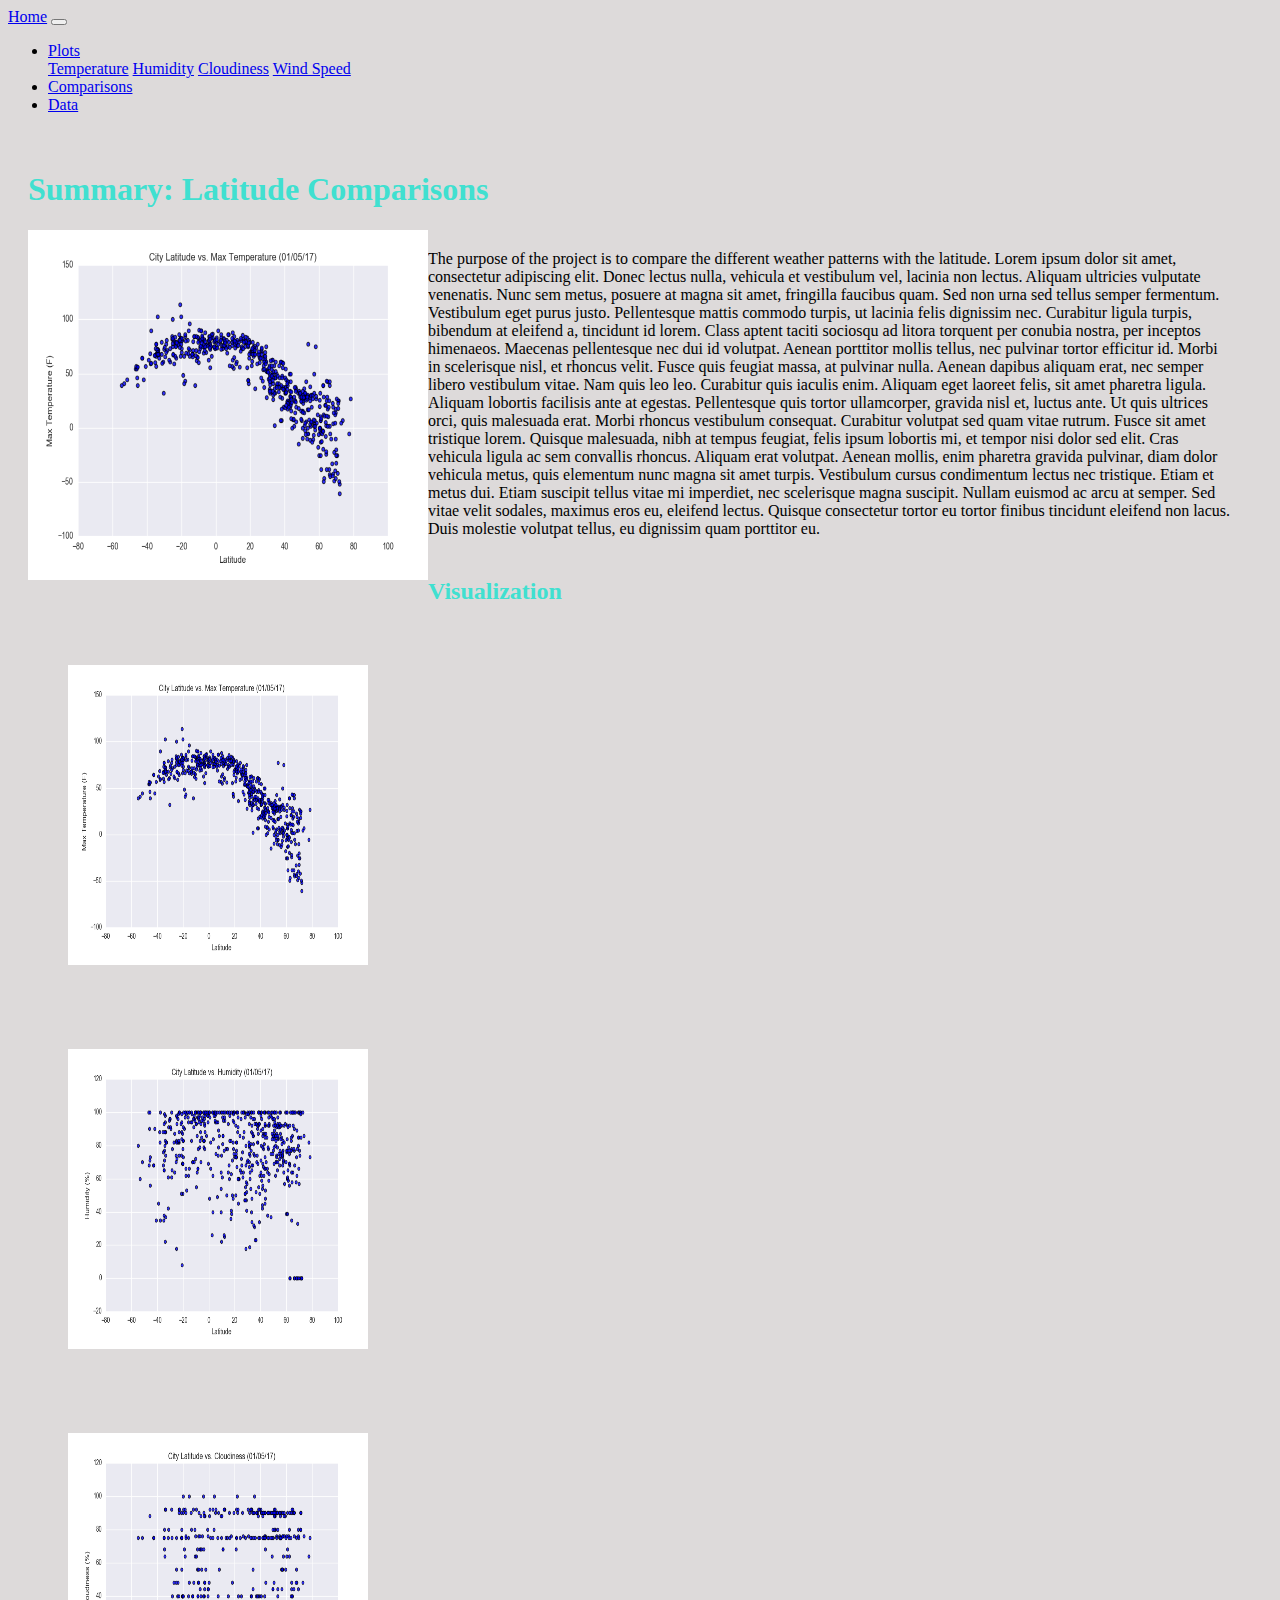
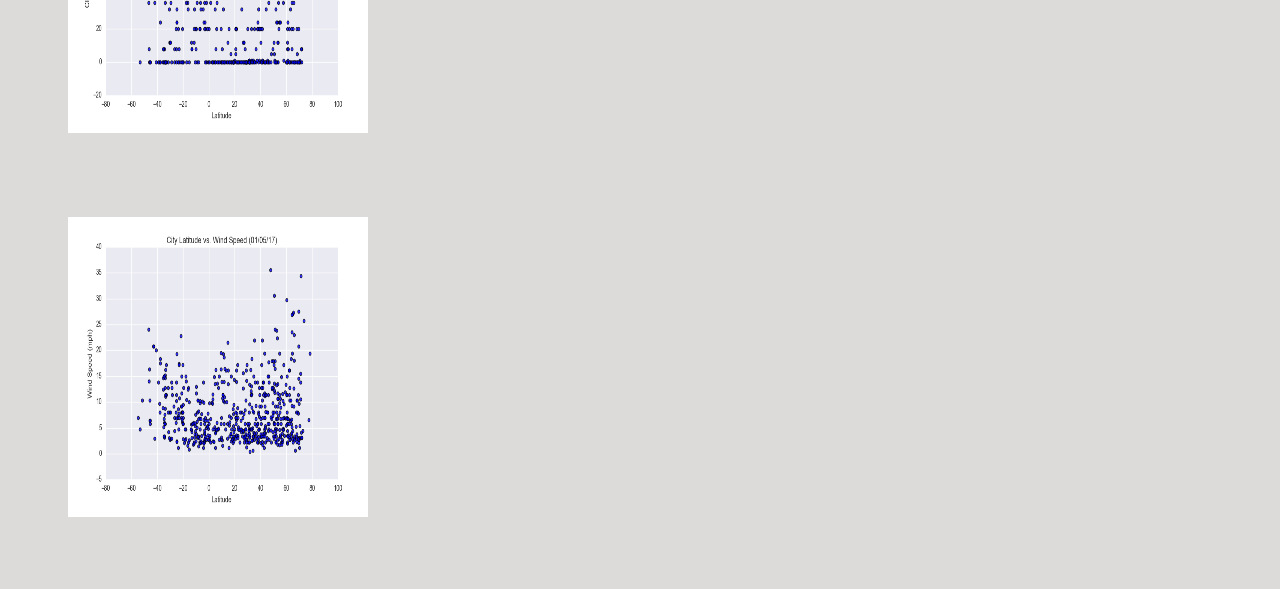
==== index.html @ f20980ce "Fixed the navbar." ====
<!DOCTYPE html>
<html lang="en-us">

<head>

  <meta charset="UTF-8">
  <meta name="viewport" content="width=device-width, initial-scale=1.0">
  <meta http-equiv="X-UA-Compatible" content="ie=edge">

  <title>Web Visualization Dashboard</title>

  <!-- Boostrap Stylesheet -->
  <link rel="stylesheet" href="https://cdn.jsdelivr.net/npm/bootstrap@4.5.3/dist/css/bootstrap.min.css"
    integrity="sha384-TX8t27EcRE3e/ihU7zmQxVncDAy5uIKz4rEkgIXeMed4M0jlfIDPvg6uqKI2xXr2" crossorigin="anonymous">


  <!-- Our own CSS stylesheet -->
  <link rel="stylesheet" href="style.css">

</head>

<body>
  <nav class="navbar navbar-expand-lg navbar-light bg-info">
    <a class="navbar-brand" href="index.html">Home</a>
    <button class="navbar-toggler" type="button" data-toggle="collapse" data-target="#navbarSupportedContent" aria-controls="navbarSupportedContent" aria-expanded="false" aria-label="Toggle navigation">
      <span class="navbar-toggler-icon"></span>
    </button>

    <div class="collapse navbar-collapse" id="navbarSupportedContent">
      <ul class="navbar-nav ml-auto">
        <li class="nav-item dropdown">
          <a class="nav-link dropdown-toggle" href="#" id="navbarDropdown" role="button" data-toggle="dropdown" aria-haspopup="true" aria-expanded="false">
            Plots
          </a>
          <div class="dropdown-menu" aria-labelledby="navbarDropdown">
            <a class="dropdown-item" href="fig1.html">Temperature</a>
            <a class="dropdown-item" href="fig2.html">Humidity</a>
            <a class="dropdown-item" href="fig3.html">Cloudiness</a>
            <a class="dropdown-item" href="fig4.html">Wind Speed</a>
          </div>
        </li>
        <li class = "nav-item">
          <a class="nav-link" href="Comparison.html">Comparisons</a>
        </li>
        <li class = "nav-item">
          <a class="nav-link" href="Data.html">Data</a>
        </li>
      </ul>
    </div>
  </nav>
<section>
  <header id="header">
    <h1>Summary: Latitude Comparisons</h1>
  </header>
  <img id="landing-image" src="assets/images/Fig1.png" alt="Attempt 1">
  <p id="Summary">The purpose of the project is to compare the different weather patterns with the latitude.  Lorem ipsum dolor sit amet, consectetur adipiscing elit. Donec lectus nulla, vehicula et vestibulum vel, lacinia non lectus. Aliquam ultricies vulputate venenatis. Nunc sem metus, posuere at magna sit amet, fringilla faucibus quam. Sed non urna sed tellus semper fermentum. Vestibulum eget purus justo. Pellentesque mattis commodo turpis, ut lacinia felis dignissim nec. Curabitur ligula turpis, bibendum at eleifend a, tincidunt id lorem. Class aptent taciti sociosqu ad litora torquent per conubia nostra, per inceptos himenaeos.

    Maecenas pellentesque nec dui id volutpat. Aenean porttitor mollis tellus, nec pulvinar tortor efficitur id. Morbi in scelerisque nisl, et rhoncus velit. Fusce quis feugiat massa, at pulvinar nulla. Aenean dapibus aliquam erat, nec semper libero vestibulum vitae. Nam quis leo leo. Curabitur quis iaculis enim. Aliquam eget laoreet felis, sit amet pharetra ligula. Aliquam lobortis facilisis ante at egestas. Pellentesque quis tortor ullamcorper, gravida nisl et, luctus ante. Ut quis ultrices orci, quis malesuada erat. Morbi rhoncus vestibulum consequat. Curabitur volutpat sed quam vitae rutrum. Fusce sit amet tristique lorem. Quisque malesuada, nibh at tempus feugiat, felis ipsum lobortis mi, et tempor nisi dolor sed elit. Cras vehicula ligula ac sem convallis rhoncus.
    
    Aliquam erat volutpat. Aenean mollis, enim pharetra gravida pulvinar, diam dolor vehicula metus, quis elementum nunc magna sit amet turpis. Vestibulum cursus condimentum lectus nec tristique. Etiam et metus dui. Etiam suscipit tellus vitae mi imperdiet, nec scelerisque magna suscipit. Nullam euismod ac arcu at semper. Sed vitae velit sodales, maximus eros eu, eleifend lectus. Quisque consectetur tortor eu tortor finibus tincidunt eleifend non lacus. Duis molestie volutpat tellus, eu dignissim quam porttitor eu. 
  </p>

  <h2 id="header2">Visualization</h2>

  <div class="container">
    <div class="row">
      <div class="col-sm-3">
        <img src="assets/images/Fig1.png" alt = "Fig1" class="resize">
      </div>
      <div class="col-sm-3">
        <img src="assets/images/Fig2.png" alt="Fig2" class="resize"> 
      </div>
      <div class="col-sm-3">
        <img src="assets/images/Fig3.png" alt="Fig3" class="resize">
      </div>
      <div class="col-sm-3">
        <img src="assets/images/Fig4.png" alt="Fig4" class="resize">
      </div>
    </div>
  </div>
</section>

  <!-- Javascript -->
  <script src="https://code.jquery.com/jquery-3.5.1.slim.min.js"
    integrity="sha384-DfXdz2htPH0lsSSs5nCTpuj/zy4C+OGpamoFVy38MVBnE+IbbVYUew+OrCXaRkfj" crossorigin="anonymous">
  </script>
  <script src="https://cdn.jsdelivr.net/npm/bootstrap@4.5.3/dist/js/bootstrap.bundle.min.js"
    integrity="sha384-ho+j7jyWK8fNQe+A12Hb8AhRq26LrZ/JpcUGGOn+Y7RsweNrtN/tE3MoK7ZeZDyx" crossorigin="anonymous">
  </script>
</body>

</html>
---- style.css ----
/* Creating a style sheet for the html */

body{
    background-color: rgb(221, 218, 218);
}

#header,
#header2{
    color: turquoise;
}

section{
    padding: 20px;
}

#landing-image{
    float: left;
    position: relative;
    width: 400px;
    height: 350px;
}

.container{
    float: bottom;
}

#Summary{
    padding: 20px;
}

.resize{
    width: 300px;
    height: 300px;
    padding: 40px;
}
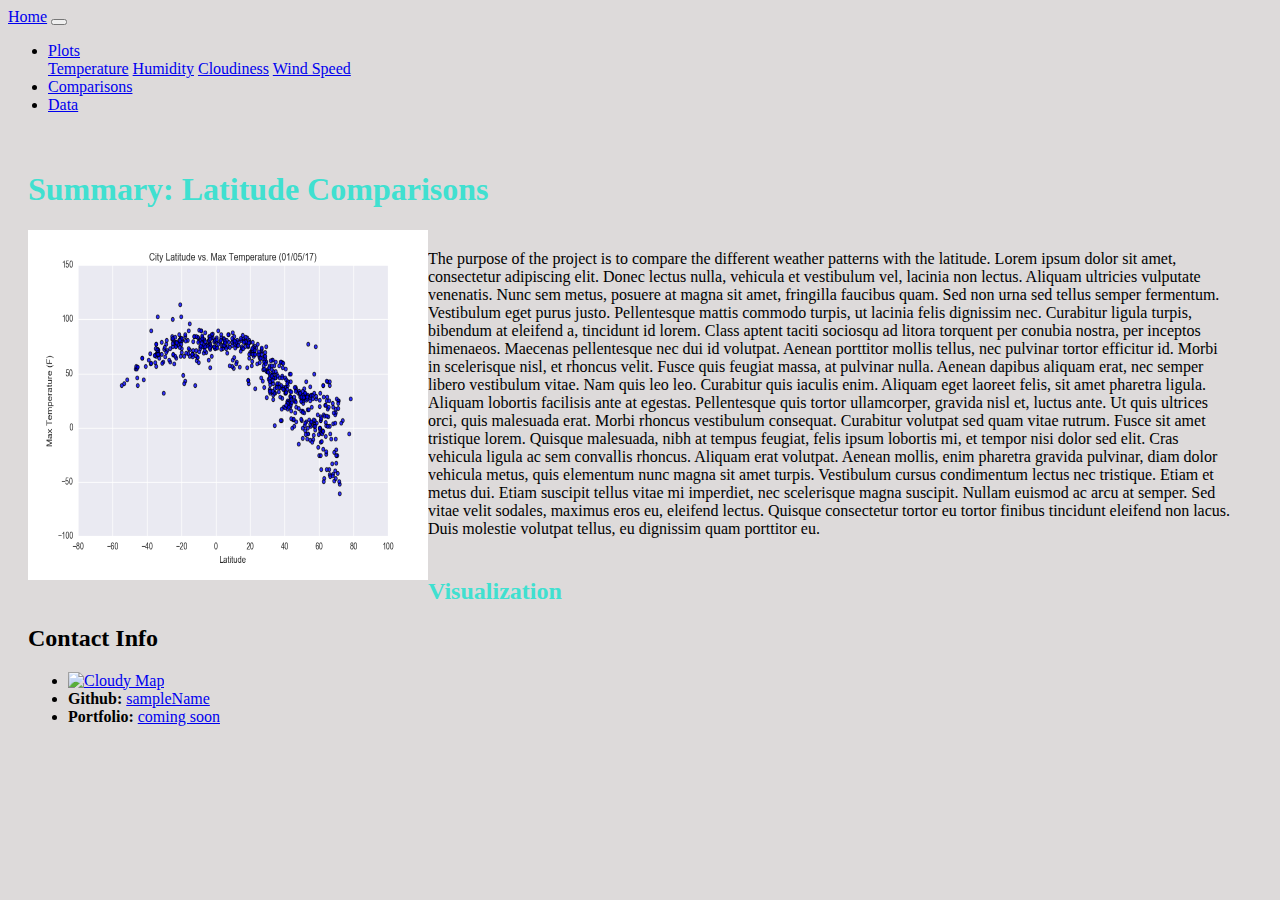
==== commit 30bb1ecb: "Added code for an aside." ====
--- a/index.html
+++ b/index.html
@@ -52,6 +52,7 @@
   <header id="header">
     <h1>Summary: Latitude Comparisons</h1>
   </header>
+  
   <img id="landing-image" src="assets/images/Fig1.png" alt="Attempt 1">
   <p id="Summary">The purpose of the project is to compare the different weather patterns with the latitude.  Lorem ipsum dolor sit amet, consectetur adipiscing elit. Donec lectus nulla, vehicula et vestibulum vel, lacinia non lectus. Aliquam ultricies vulputate venenatis. Nunc sem metus, posuere at magna sit amet, fringilla faucibus quam. Sed non urna sed tellus semper fermentum. Vestibulum eget purus justo. Pellentesque mattis commodo turpis, ut lacinia felis dignissim nec. Curabitur ligula turpis, bibendum at eleifend a, tincidunt id lorem. Class aptent taciti sociosqu ad litora torquent per conubia nostra, per inceptos himenaeos.
 
@@ -61,11 +62,21 @@
   </p>
 
   <h2 id="header2">Visualization</h2>
+  <aside id="contact-info">
+    <h2>Contact Info</h2>
+    <ul>
+      <li><a target="_blank" href="assets/images/cloudymap.png">
+        <img src="assets/images/cloudymap.png" alt="Cloudy Map">
+      </a></li>
+      <li><strong>Github:</strong> <a href="#">sampleName</a></li>
+      <li><strong>Portfolio:</strong> <a href="#">coming soon</a></li>
+    </ul>
+  </aside>
 
-  <div class="container">
+  <!-- <div class="container">
     <div class="row">
       <div class="col-sm-3">
-        <img src="assets/images/Fig1.png" alt = "Fig1" class="resize">
+        <img src="assets/images/Fig1.png" alt="Fig1" class="resize">
       </div>
       <div class="col-sm-3">
         <img src="assets/images/Fig2.png" alt="Fig2" class="resize"> 
@@ -77,7 +88,7 @@
         <img src="assets/images/Fig4.png" alt="Fig4" class="resize">
       </div>
     </div>
-  </div>
+  </div> -->
 </section>
 
   <!-- Javascript -->
--- a/style.css
+++ b/style.css
@@ -33,3 +33,9 @@
     height: 300px;
     padding: 40px;
 }
+
+.resize-comp{
+    width: 600px;
+    height: 550px;
+    padding:30px;
+}
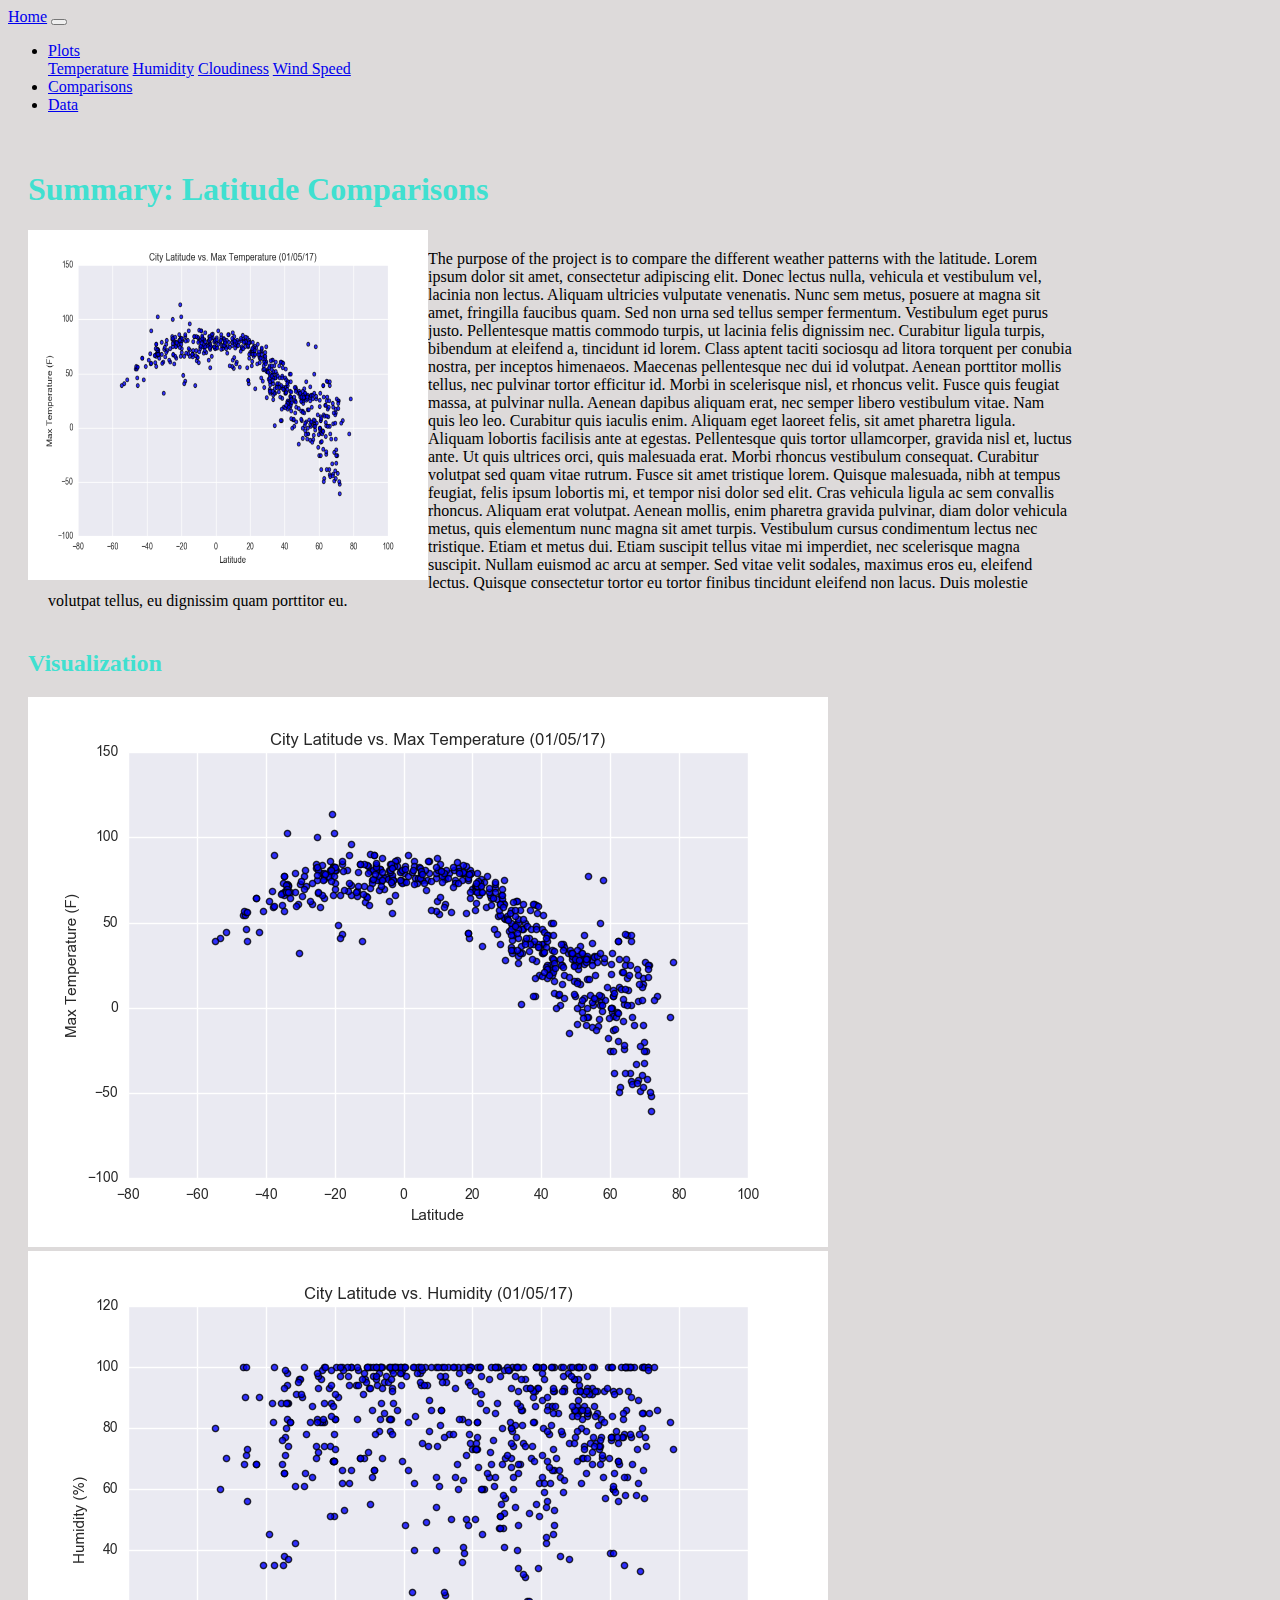
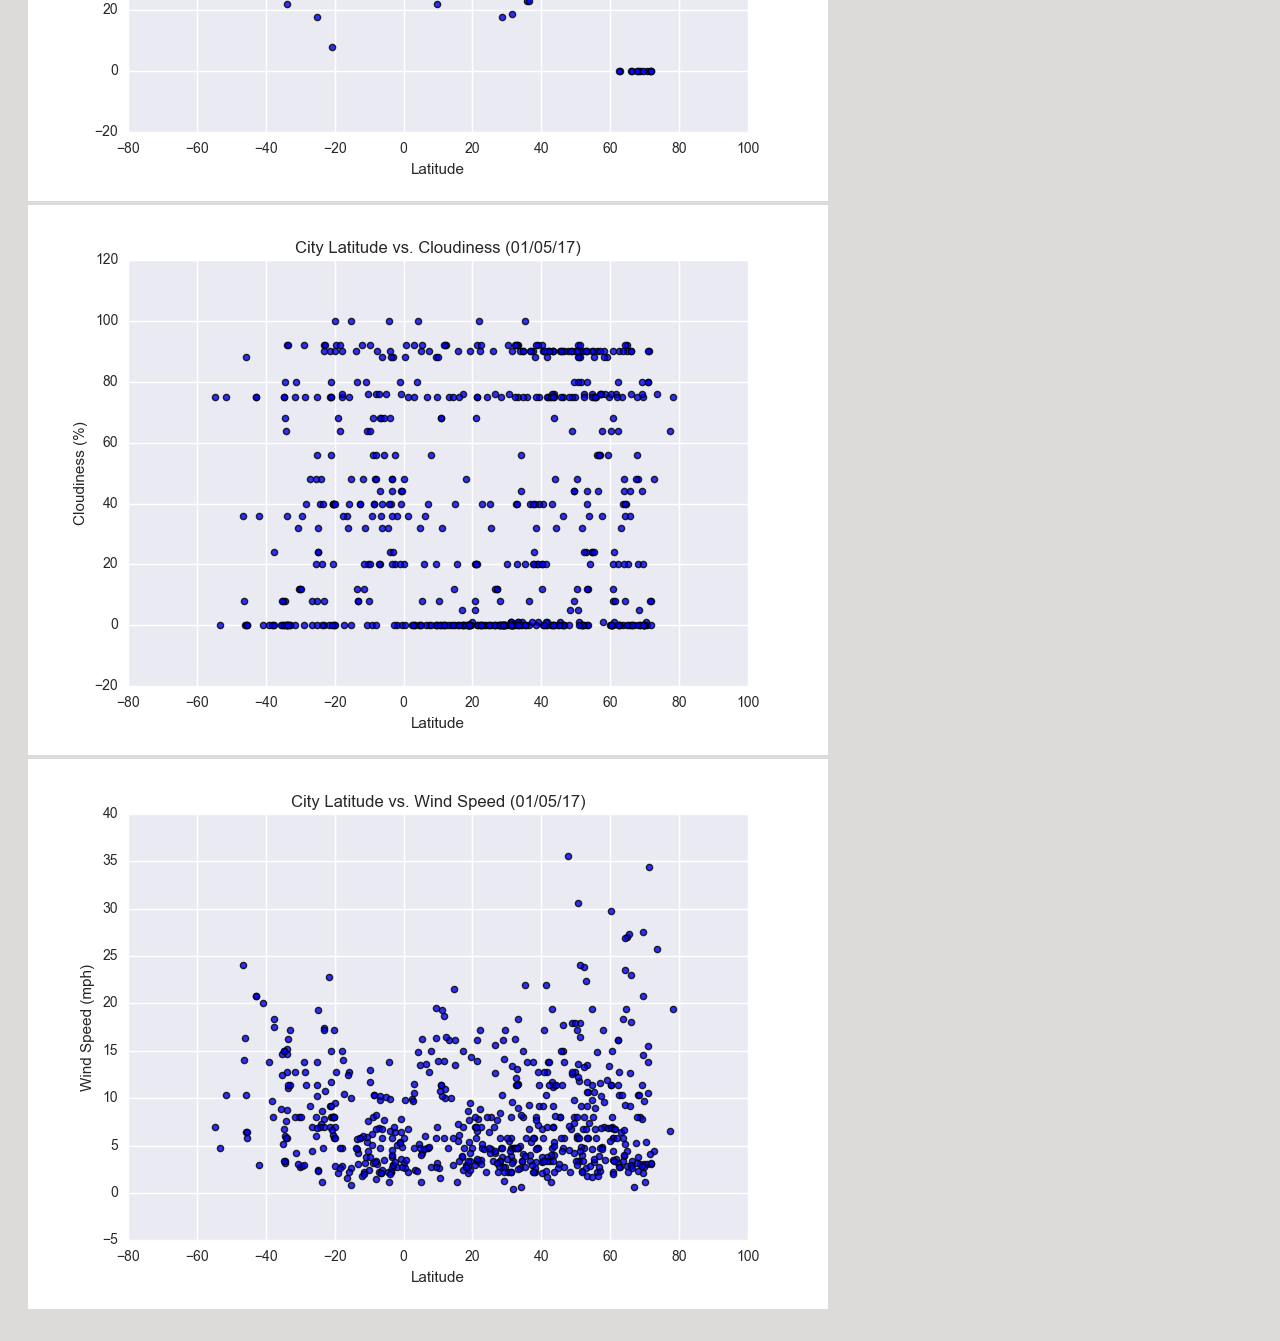
==== commit a4af8877: "Modifying the code to somewhat match the images." ====
--- a/index.html
+++ b/index.html
@@ -61,16 +61,20 @@
     Aliquam erat volutpat. Aenean mollis, enim pharetra gravida pulvinar, diam dolor vehicula metus, quis elementum nunc magna sit amet turpis. Vestibulum cursus condimentum lectus nec tristique. Etiam et metus dui. Etiam suscipit tellus vitae mi imperdiet, nec scelerisque magna suscipit. Nullam euismod ac arcu at semper. Sed vitae velit sodales, maximus eros eu, eleifend lectus. Quisque consectetur tortor eu tortor finibus tincidunt eleifend non lacus. Duis molestie volutpat tellus, eu dignissim quam porttitor eu. 
   </p>
 
+  <aside id="Visualization">
   <h2 id="header2">Visualization</h2>
-  <aside id="contact-info">
-    <h2>Contact Info</h2>
-    <ul>
-      <li><a target="_blank" href="assets/images/cloudymap.png">
-        <img src="assets/images/cloudymap.png" alt="Cloudy Map">
-      </a></li>
-      <li><strong>Github:</strong> <a href="#">sampleName</a></li>
-      <li><strong>Portfolio:</strong> <a href="#">coming soon</a></li>
-    </ul>
+      <a target="_blank" href="assets/images/Fig1.png">
+        <img src="assets/images/Fig1.png" alt="Cloudy Map">
+      </a>
+      <a target="_blank" href="assets/images/Fig2.png">
+        <img src="assets/images/Fig2.png" alt="Cloudy Map">
+      </a>
+      <a target="_blank" href="assets/images/Fig3.png">
+        <img src="assets/images/Fig3.png" alt="Cloudy Map">
+      </a>
+      <a target="_blank" href="assets/images/Fig4.png">
+        <img src="assets/images/Fig4.png" alt="Cloudy Map">
+      </a>
   </aside>
 
   <!-- <div class="container">
--- a/style.css
+++ b/style.css
@@ -26,6 +26,7 @@
 
 #Summary{
     padding: 20px;
+    width: 1024px;
 }
 
 .resize{
@@ -39,3 +40,7 @@
     height: 550px;
     padding:30px;
 }
+
+#Visualization{
+    width: 30%;
+}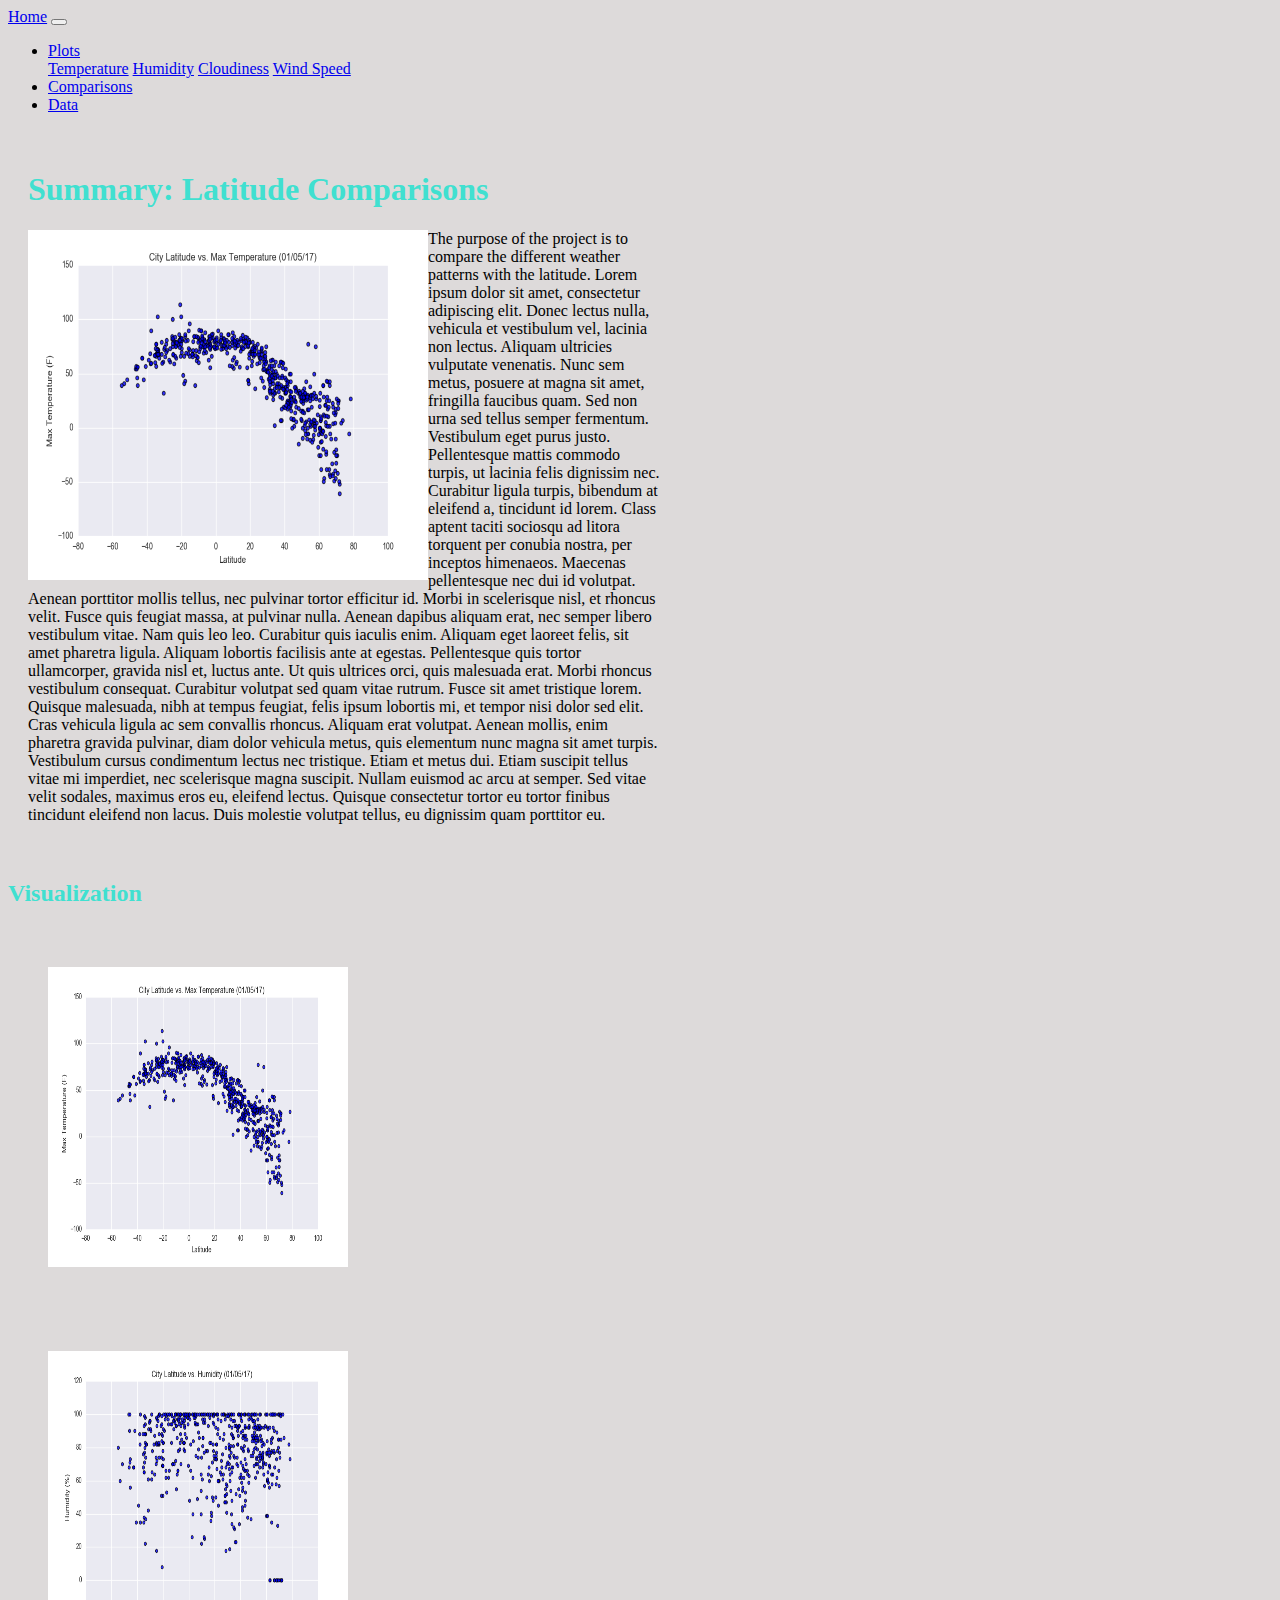
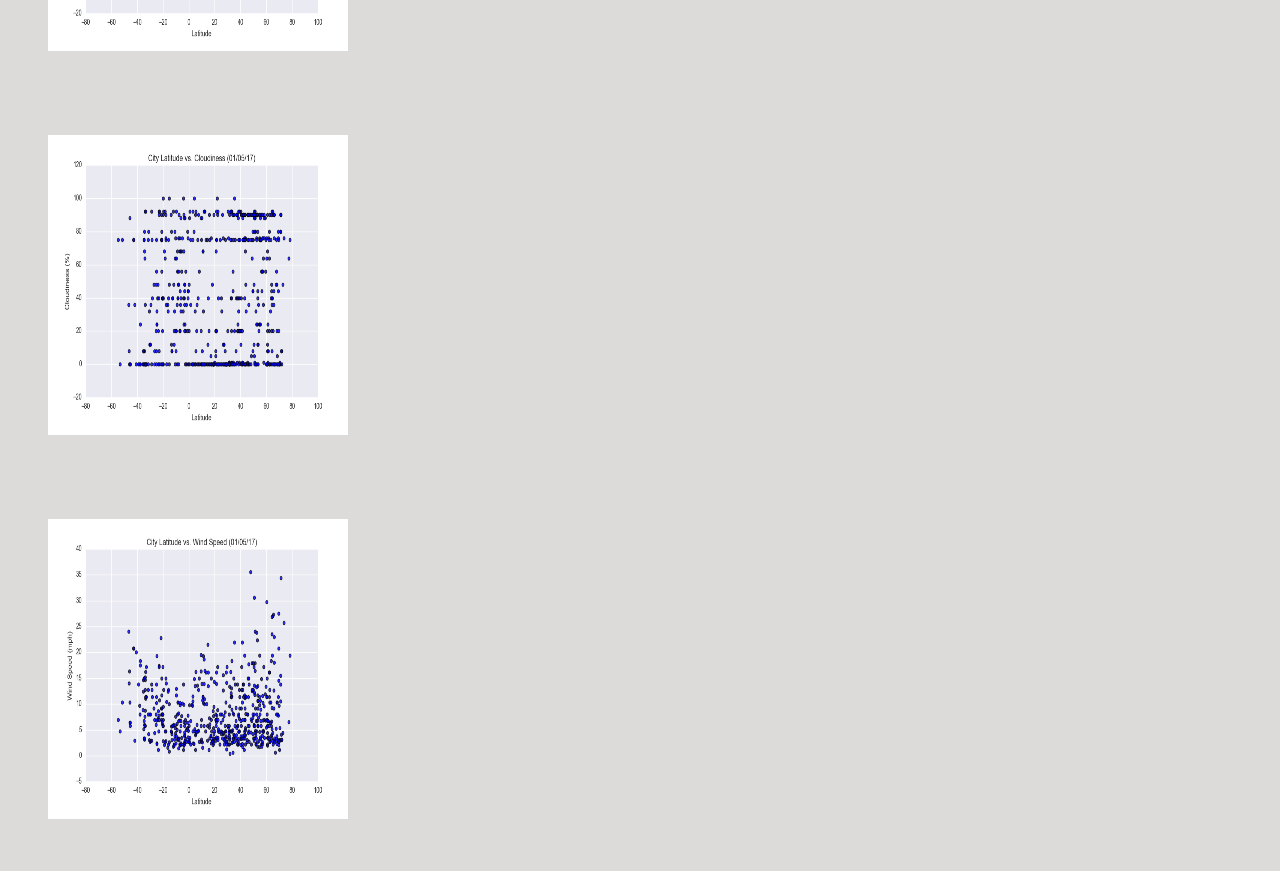
==== commit 2cd4fd46: "Attempting to make sidebar." ====
--- a/index.html
+++ b/index.html
@@ -48,34 +48,49 @@
       </ul>
     </div>
   </nav>
-<section>
-  <header id="header">
-    <h1>Summary: Latitude Comparisons</h1>
-  </header>
-  
-  <img id="landing-image" src="assets/images/Fig1.png" alt="Attempt 1">
-  <p id="Summary">The purpose of the project is to compare the different weather patterns with the latitude.  Lorem ipsum dolor sit amet, consectetur adipiscing elit. Donec lectus nulla, vehicula et vestibulum vel, lacinia non lectus. Aliquam ultricies vulputate venenatis. Nunc sem metus, posuere at magna sit amet, fringilla faucibus quam. Sed non urna sed tellus semper fermentum. Vestibulum eget purus justo. Pellentesque mattis commodo turpis, ut lacinia felis dignissim nec. Curabitur ligula turpis, bibendum at eleifend a, tincidunt id lorem. Class aptent taciti sociosqu ad litora torquent per conubia nostra, per inceptos himenaeos.
 
-    Maecenas pellentesque nec dui id volutpat. Aenean porttitor mollis tellus, nec pulvinar tortor efficitur id. Morbi in scelerisque nisl, et rhoncus velit. Fusce quis feugiat massa, at pulvinar nulla. Aenean dapibus aliquam erat, nec semper libero vestibulum vitae. Nam quis leo leo. Curabitur quis iaculis enim. Aliquam eget laoreet felis, sit amet pharetra ligula. Aliquam lobortis facilisis ante at egestas. Pellentesque quis tortor ullamcorper, gravida nisl et, luctus ante. Ut quis ultrices orci, quis malesuada erat. Morbi rhoncus vestibulum consequat. Curabitur volutpat sed quam vitae rutrum. Fusce sit amet tristique lorem. Quisque malesuada, nibh at tempus feugiat, felis ipsum lobortis mi, et tempor nisi dolor sed elit. Cras vehicula ligula ac sem convallis rhoncus.
-    
-    Aliquam erat volutpat. Aenean mollis, enim pharetra gravida pulvinar, diam dolor vehicula metus, quis elementum nunc magna sit amet turpis. Vestibulum cursus condimentum lectus nec tristique. Etiam et metus dui. Etiam suscipit tellus vitae mi imperdiet, nec scelerisque magna suscipit. Nullam euismod ac arcu at semper. Sed vitae velit sodales, maximus eros eu, eleifend lectus. Quisque consectetur tortor eu tortor finibus tincidunt eleifend non lacus. Duis molestie volutpat tellus, eu dignissim quam porttitor eu. 
-  </p>
+  <section id = "Summary">
+      <header id="header">
+        <h1>Summary: Latitude Comparisons</h1>
+      </header>
+      
+      <img id="landing-image" src="assets/images/Fig1.png" alt="Attempt 1">
+      <p>The purpose of the project is to compare the different weather patterns with the latitude.  Lorem ipsum dolor sit amet, consectetur adipiscing elit. Donec lectus nulla, vehicula et vestibulum vel, lacinia non lectus. Aliquam ultricies vulputate venenatis. Nunc sem metus, posuere at magna sit amet, fringilla faucibus quam. Sed non urna sed tellus semper fermentum. Vestibulum eget purus justo. Pellentesque mattis commodo turpis, ut lacinia felis dignissim nec. Curabitur ligula turpis, bibendum at eleifend a, tincidunt id lorem. Class aptent taciti sociosqu ad litora torquent per conubia nostra, per inceptos himenaeos.
 
-  <aside id="Visualization">
-  <h2 id="header2">Visualization</h2>
-      <a target="_blank" href="assets/images/Fig1.png">
-        <img src="assets/images/Fig1.png" alt="Cloudy Map">
-      </a>
-      <a target="_blank" href="assets/images/Fig2.png">
-        <img src="assets/images/Fig2.png" alt="Cloudy Map">
-      </a>
-      <a target="_blank" href="assets/images/Fig3.png">
-        <img src="assets/images/Fig3.png" alt="Cloudy Map">
-      </a>
-      <a target="_blank" href="assets/images/Fig4.png">
-        <img src="assets/images/Fig4.png" alt="Cloudy Map">
-      </a>
-  </aside>
+        Maecenas pellentesque nec dui id volutpat. Aenean porttitor mollis tellus, nec pulvinar tortor efficitur id. Morbi in scelerisque nisl, et rhoncus velit. Fusce quis feugiat massa, at pulvinar nulla. Aenean dapibus aliquam erat, nec semper libero vestibulum vitae. Nam quis leo leo. Curabitur quis iaculis enim. Aliquam eget laoreet felis, sit amet pharetra ligula. Aliquam lobortis facilisis ante at egestas. Pellentesque quis tortor ullamcorper, gravida nisl et, luctus ante. Ut quis ultrices orci, quis malesuada erat. Morbi rhoncus vestibulum consequat. Curabitur volutpat sed quam vitae rutrum. Fusce sit amet tristique lorem. Quisque malesuada, nibh at tempus feugiat, felis ipsum lobortis mi, et tempor nisi dolor sed elit. Cras vehicula ligula ac sem convallis rhoncus.
+        
+        Aliquam erat volutpat. Aenean mollis, enim pharetra gravida pulvinar, diam dolor vehicula metus, quis elementum nunc magna sit amet turpis. Vestibulum cursus condimentum lectus nec tristique. Etiam et metus dui. Etiam suscipit tellus vitae mi imperdiet, nec scelerisque magna suscipit. Nullam euismod ac arcu at semper. Sed vitae velit sodales, maximus eros eu, eleifend lectus. Quisque consectetur tortor eu tortor finibus tincidunt eleifend non lacus. Duis molestie volutpat tellus, eu dignissim quam porttitor eu. 
+      </p>
+  </section>
+
+      <aside id="Visualization">
+        <h2 id="header2">Visualization</h2>
+        <div class="container">
+          <div class="row">
+            <div class = "col-md-3">
+            <a target="_blank" href="assets/images/Fig1.png">
+              <img src="assets/images/Fig1.png" alt="Fig1" class="resize">
+            </a>
+            </div>
+            <div class = "col-md-3">
+            <a target="_blank" href="assets/images/Fig2.png">
+              <img src="assets/images/Fig2.png" alt="Fig2" class="resize">
+            </a>
+            </div>
+            <div class = "col-md-3">
+            <a target="_blank" href="assets/images/Fig3.png">
+              <img src="assets/images/Fig3.png" alt="Fig3" class="resize">
+            </a>
+            </div>
+            <div class = "col-md-3">
+            <a target="_blank" href="assets/images/Fig4.png">
+              <img src="assets/images/Fig4.png" alt="Fig4" class="resize">
+            </a>
+            </div>
+          </div>
+        </div>
+      </aside>
+
 
   <!-- <div class="container">
     <div class="row">
@@ -93,7 +108,6 @@
       </div>
     </div>
   </div> -->
-</section>
 
   <!-- Javascript -->
   <script src="https://code.jquery.com/jquery-3.5.1.slim.min.js"
--- a/style.css
+++ b/style.css
@@ -20,13 +20,13 @@
     height: 350px;
 }
 
-.container{
+/* .container{
     float: bottom;
-}
+} */
 
 #Summary{
     padding: 20px;
-    width: 1024px;
+    width: 50%;
 }
 
 .resize{
@@ -41,6 +41,6 @@
     padding:30px;
 }
 
-#Visualization{
-    width: 30%;
-}+/* #Visualization{
+    width: 50%;
+} */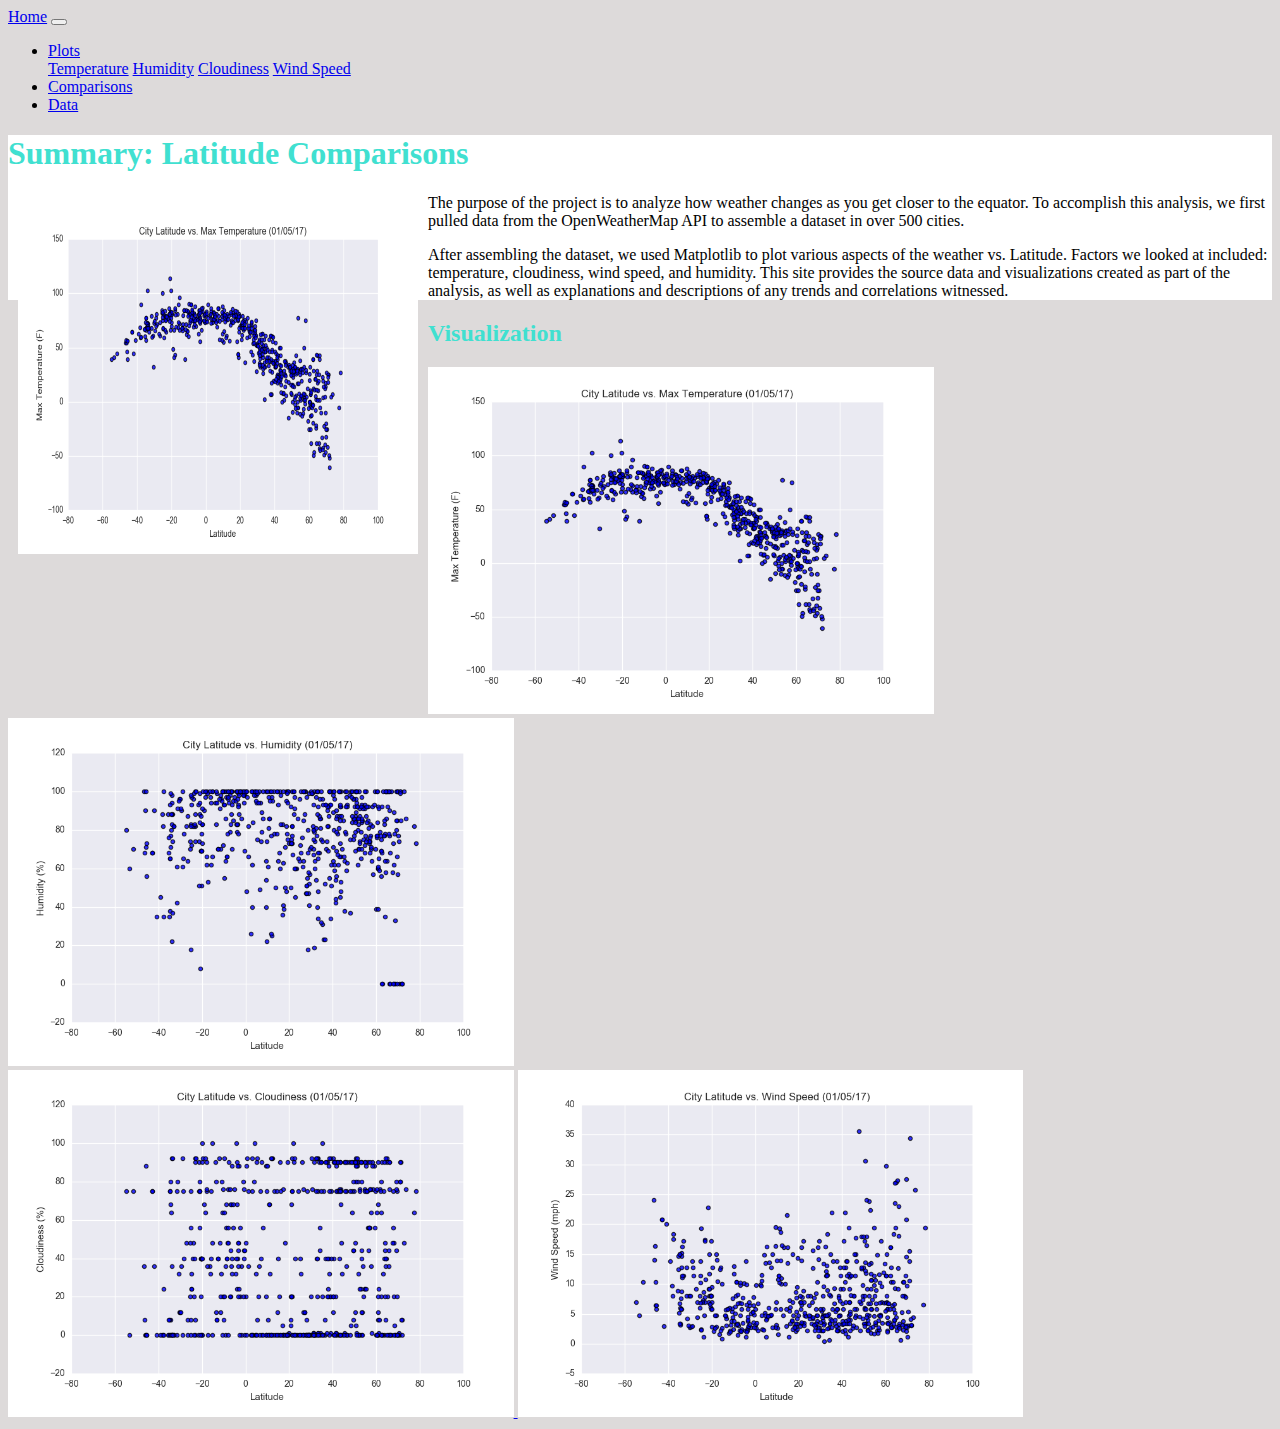
==== commit 2f2c8466: "Created a 'sidebar'." ====
--- a/index.html
+++ b/index.html
@@ -49,21 +49,47 @@
     </div>
   </nav>
 
-  <section id = "Summary">
-      <header id="header">
-        <h1>Summary: Latitude Comparisons</h1>
-      </header>
-      
-      <img id="landing-image" src="assets/images/Fig1.png" alt="Attempt 1">
-      <p>The purpose of the project is to compare the different weather patterns with the latitude.  Lorem ipsum dolor sit amet, consectetur adipiscing elit. Donec lectus nulla, vehicula et vestibulum vel, lacinia non lectus. Aliquam ultricies vulputate venenatis. Nunc sem metus, posuere at magna sit amet, fringilla faucibus quam. Sed non urna sed tellus semper fermentum. Vestibulum eget purus justo. Pellentesque mattis commodo turpis, ut lacinia felis dignissim nec. Curabitur ligula turpis, bibendum at eleifend a, tincidunt id lorem. Class aptent taciti sociosqu ad litora torquent per conubia nostra, per inceptos himenaeos.
+  <div class="container">
+    <div class = "row">
+      <div class = "col-md-6">
+        <div class="container-summary">
+        <header id="header">
+          <h1>Summary: Latitude Comparisons</h1>
+        </header>
+        
+        <img id="landing-image" src="assets/images/Fig1.png" alt="Attempt 1">
+        <p>
+          The purpose of the project is to analyze how weather changes as you get closer to the equator. To accomplish this analysis, we first pulled data from the OpenWeatherMap API to assemble a dataset in over 500 cities.
+        </p>
+        <p>
+          After assembling the dataset, we used Matplotlib to plot various aspects of the weather vs. Latitude. Factors we looked at included: temperature, cloudiness, wind speed, and humidity. This site provides the source data and visualizations created as part of the analysis, as well as explanations and descriptions of any trends and correlations witnessed.
+        </p>
+        </div>
+      </div>
+      <div class = "col-md-6">
+        <h2 id="header2">Visualization</h2>
+        <div class = "col-xs-2">
+          <a target="_blank" href="assets/images/Fig1.png">
+            <img src="assets/images/Fig1.png" alt="Fig1" class="resize">
+          </a>
+          <a target="_blank" href="assets/images/Fig2.png">
+            <img src="assets/images/Fig2.png" alt="Fig2" class="resize">
+          </a>
+          </div>
 
-        Maecenas pellentesque nec dui id volutpat. Aenean porttitor mollis tellus, nec pulvinar tortor efficitur id. Morbi in scelerisque nisl, et rhoncus velit. Fusce quis feugiat massa, at pulvinar nulla. Aenean dapibus aliquam erat, nec semper libero vestibulum vitae. Nam quis leo leo. Curabitur quis iaculis enim. Aliquam eget laoreet felis, sit amet pharetra ligula. Aliquam lobortis facilisis ante at egestas. Pellentesque quis tortor ullamcorper, gravida nisl et, luctus ante. Ut quis ultrices orci, quis malesuada erat. Morbi rhoncus vestibulum consequat. Curabitur volutpat sed quam vitae rutrum. Fusce sit amet tristique lorem. Quisque malesuada, nibh at tempus feugiat, felis ipsum lobortis mi, et tempor nisi dolor sed elit. Cras vehicula ligula ac sem convallis rhoncus.
-        
-        Aliquam erat volutpat. Aenean mollis, enim pharetra gravida pulvinar, diam dolor vehicula metus, quis elementum nunc magna sit amet turpis. Vestibulum cursus condimentum lectus nec tristique. Etiam et metus dui. Etiam suscipit tellus vitae mi imperdiet, nec scelerisque magna suscipit. Nullam euismod ac arcu at semper. Sed vitae velit sodales, maximus eros eu, eleifend lectus. Quisque consectetur tortor eu tortor finibus tincidunt eleifend non lacus. Duis molestie volutpat tellus, eu dignissim quam porttitor eu. 
-      </p>
-  </section>
+          <div class = "col-xs-2">
+          <a target="_blank" href="assets/images/Fig3.png">
+            <img src="assets/images/Fig3.png" alt="Fig3" class="resize">
+          </a>
+          <a target="_blank" href="assets/images/Fig4.png">
+            <img src="assets/images/Fig4.png" alt="Fig4" class="resize">
+          </a>
+          </div>
+      </div>
+    </div>  
+    
 
-      <aside id="Visualization">
+      <!-- <aside id="Visualization">
         <h2 id="header2">Visualization</h2>
         <div class="container">
           <div class="row">
@@ -89,7 +115,7 @@
             </div>
           </div>
         </div>
-      </aside>
+      </aside> -->
 
 
   <!-- <div class="container">
--- a/style.css
+++ b/style.css
@@ -18,21 +18,21 @@
     position: relative;
     width: 400px;
     height: 350px;
+    padding: 10px;
 }
 
-/* .container{
-    float: bottom;
-} */
+.container-summary{
+    background-color: white; 
+}
 
 #Summary{
     padding: 20px;
-    width: 50%;
+    width: 60%;
 }
 
 .resize{
-    width: 300px;
-    height: 300px;
-    padding: 40px;
+    width: 40%;
+    height: 40%;
 }
 
 .resize-comp{
@@ -41,6 +41,3 @@
     padding:30px;
 }
 
-/* #Visualization{
-    width: 50%;
-} */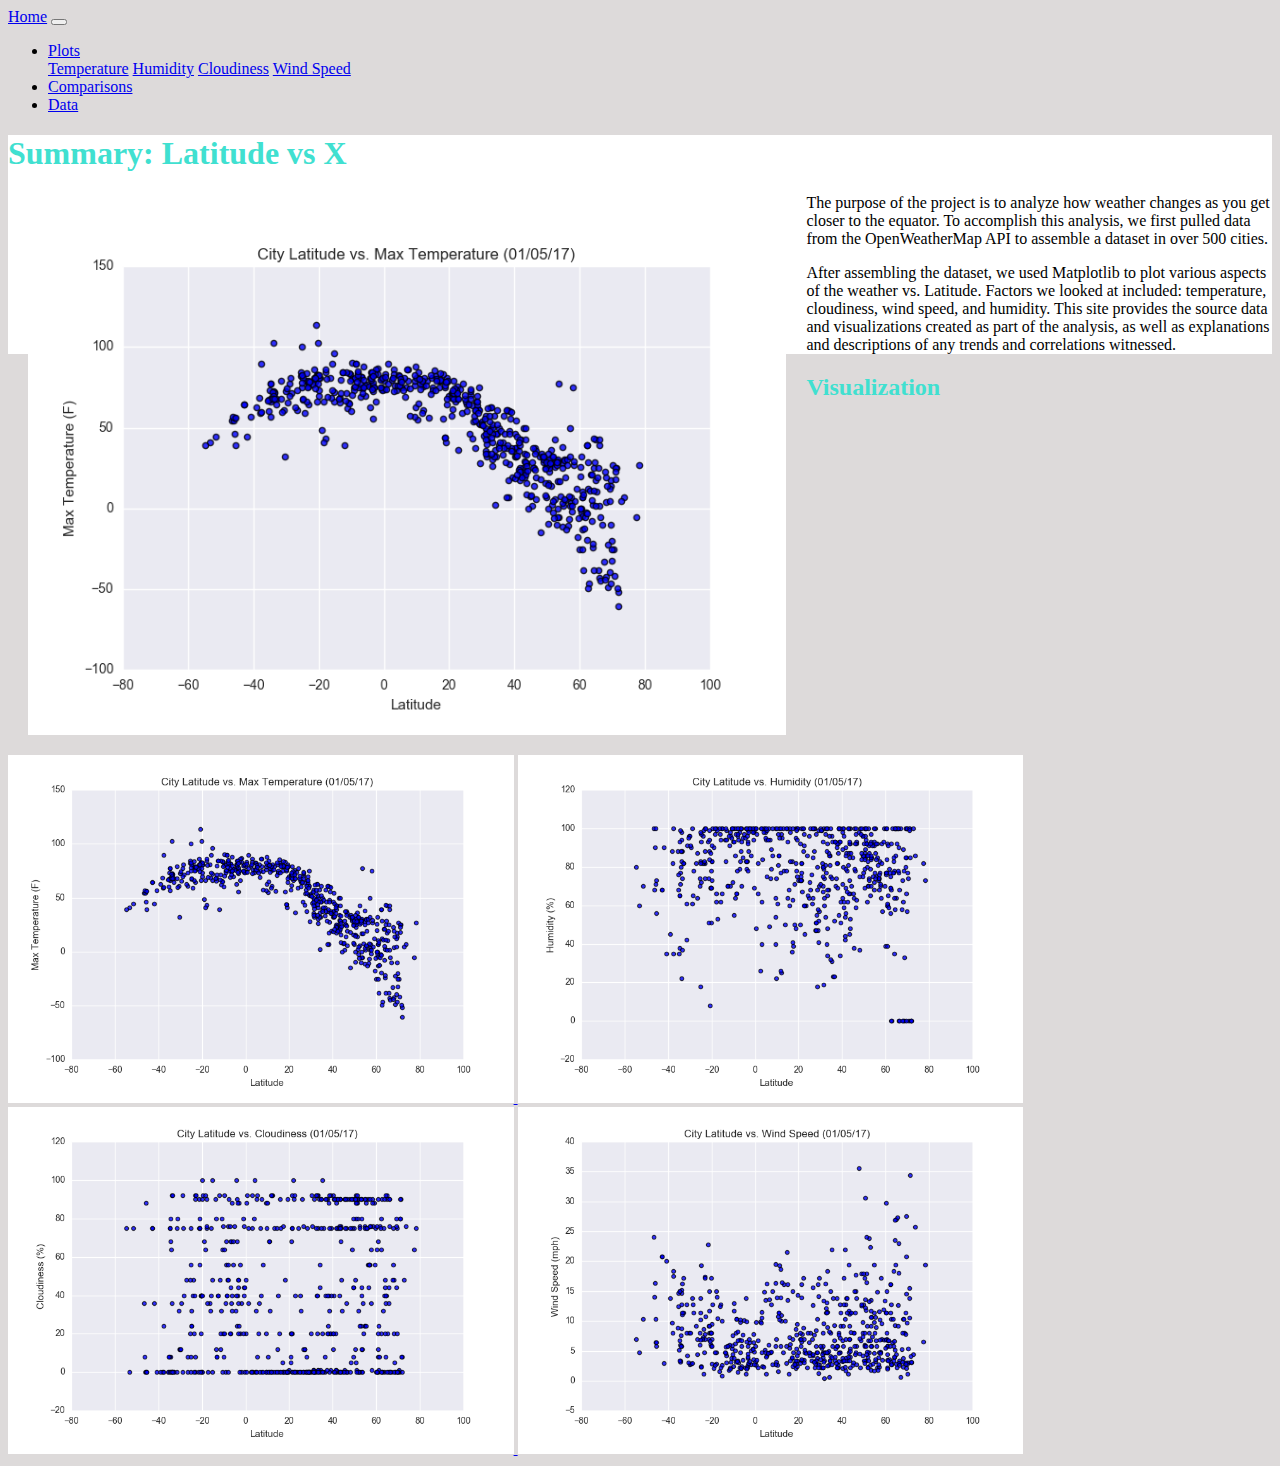
==== commit d5041af0: "Added the visualization links." ====
--- a/index.html
+++ b/index.html
@@ -54,7 +54,7 @@
       <div class = "col-md-6">
         <div class="container-summary">
         <header id="header">
-          <h1>Summary: Latitude Comparisons</h1>
+          <h1>Summary: Latitude vs X</h1>
         </header>
         
         <img id="landing-image" src="assets/images/Fig1.png" alt="Attempt 1">
@@ -69,72 +69,25 @@
       <div class = "col-md-6">
         <h2 id="header2">Visualization</h2>
         <div class = "col-xs-2">
-          <a target="_blank" href="assets/images/Fig1.png">
+          <a target="_blank" href="fig1.html">
             <img src="assets/images/Fig1.png" alt="Fig1" class="resize">
           </a>
-          <a target="_blank" href="assets/images/Fig2.png">
+          <a target="_blank" href="fig2.html">
             <img src="assets/images/Fig2.png" alt="Fig2" class="resize">
           </a>
           </div>
 
           <div class = "col-xs-2">
-          <a target="_blank" href="assets/images/Fig3.png">
+          <a target="_blank" href="fig3.html">
             <img src="assets/images/Fig3.png" alt="Fig3" class="resize">
           </a>
-          <a target="_blank" href="assets/images/Fig4.png">
+          <a target="_blank" href="fig4.html">
             <img src="assets/images/Fig4.png" alt="Fig4" class="resize">
           </a>
           </div>
       </div>
     </div>  
     
-
-      <!-- <aside id="Visualization">
-        <h2 id="header2">Visualization</h2>
-        <div class="container">
-          <div class="row">
-            <div class = "col-md-3">
-            <a target="_blank" href="assets/images/Fig1.png">
-              <img src="assets/images/Fig1.png" alt="Fig1" class="resize">
-            </a>
-            </div>
-            <div class = "col-md-3">
-            <a target="_blank" href="assets/images/Fig2.png">
-              <img src="assets/images/Fig2.png" alt="Fig2" class="resize">
-            </a>
-            </div>
-            <div class = "col-md-3">
-            <a target="_blank" href="assets/images/Fig3.png">
-              <img src="assets/images/Fig3.png" alt="Fig3" class="resize">
-            </a>
-            </div>
-            <div class = "col-md-3">
-            <a target="_blank" href="assets/images/Fig4.png">
-              <img src="assets/images/Fig4.png" alt="Fig4" class="resize">
-            </a>
-            </div>
-          </div>
-        </div>
-      </aside> -->
-
-
-  <!-- <div class="container">
-    <div class="row">
-      <div class="col-sm-3">
-        <img src="assets/images/Fig1.png" alt="Fig1" class="resize">
-      </div>
-      <div class="col-sm-3">
-        <img src="assets/images/Fig2.png" alt="Fig2" class="resize"> 
-      </div>
-      <div class="col-sm-3">
-        <img src="assets/images/Fig3.png" alt="Fig3" class="resize">
-      </div>
-      <div class="col-sm-3">
-        <img src="assets/images/Fig4.png" alt="Fig4" class="resize">
-      </div>
-    </div>
-  </div> -->
-
   <!-- Javascript -->
   <script src="https://code.jquery.com/jquery-3.5.1.slim.min.js"
     integrity="sha384-DfXdz2htPH0lsSSs5nCTpuj/zy4C+OGpamoFVy38MVBnE+IbbVYUew+OrCXaRkfj" crossorigin="anonymous">
--- a/style.css
+++ b/style.css
@@ -2,6 +2,11 @@
 
 body{
     background-color: rgb(221, 218, 218);
+    margin-top: 50 px;
+}
+
+section{
+    padding: 20px;
 }
 
 #header,
@@ -9,25 +14,21 @@
     color: turquoise;
 }
 
-section{
-    padding: 20px;
-}
-
 #landing-image{
     float: left;
     position: relative;
-    width: 400px;
-    height: 350px;
-    padding: 10px;
-}
-
-.container-summary{
-    background-color: white; 
+    width: 60%;
+    height: 60%;
+    padding: 20px;
 }
 
 #Summary{
     padding: 20px;
     width: 60%;
+}
+
+.container-summary{
+    background-color: white;
 }
 
 .resize{
@@ -36,8 +37,7 @@
 }
 
 .resize-comp{
-    width: 600px;
-    height: 550px;
+    width: 100%;
+    height: 100%;
     padding:30px;
 }
-
